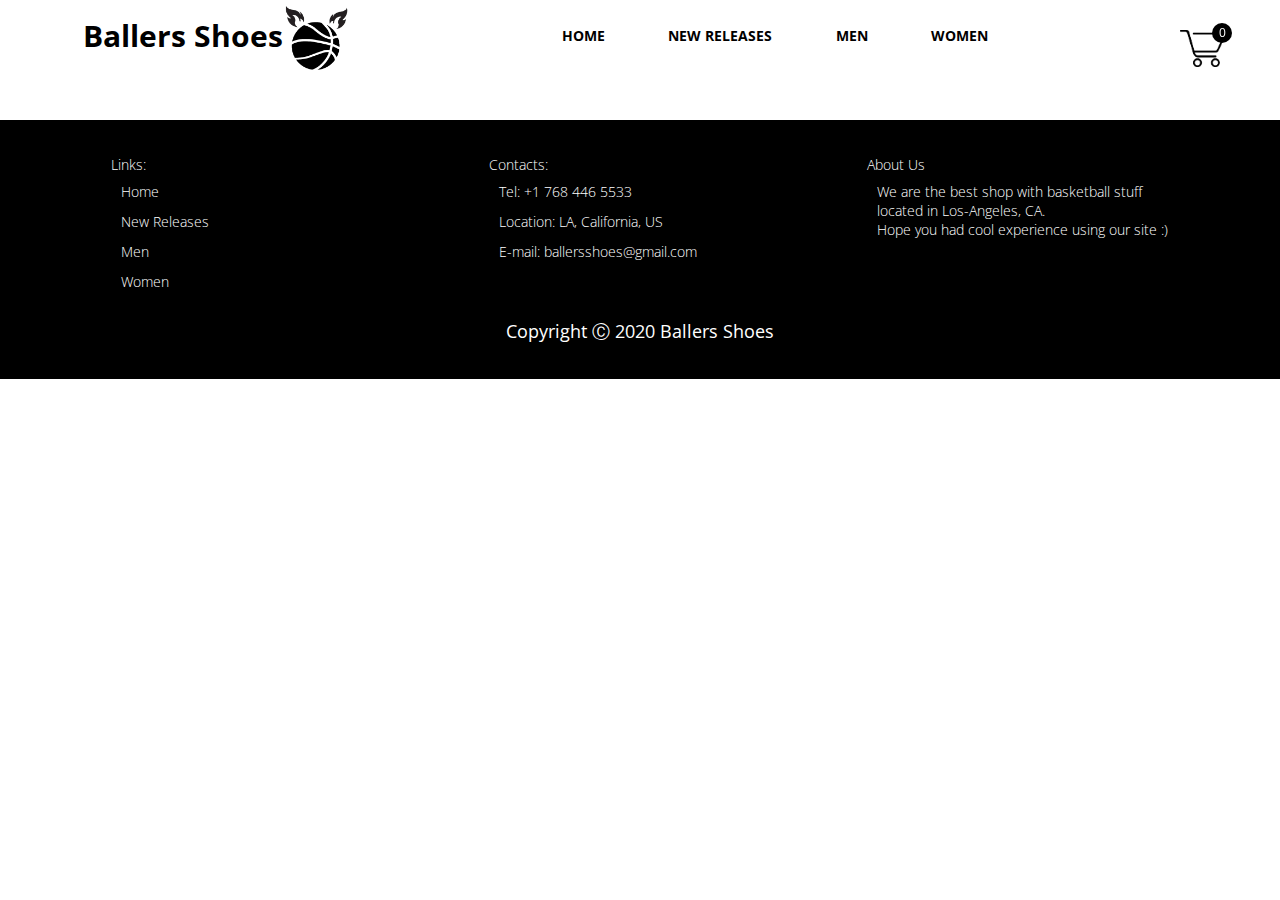
==== finalProject/description.html @ 1e418af7 "page for every product + css" ====
<!DOCTYPE html>
<html lang="en">

<head>
    <meta charset="UTF-8">
    <meta name="viewport" content="width=device-width, initial-scale=1.0">
    <meta http-equiv="X-UA-Compatible" content="ie=edge">
    <title>Description</title>
    <link rel="stylesheet" href="css/main.css">

    <script src="https://code.jquery.com/jquery-3.4.1.min.js"></script>
</head>

<body>
    <header class="content">
        <div class="shop" title="Home">
            <a href="index.html">
                <h1>Ballers Shoes</h1>
                <img src="img/logo-1.png" alt="" class="logo">
            </a>
        </div>

        <nav></nav>

        <div id="cart"></div>

        <div class="mob-btn"><span></span></div>
    </header>

    <div id="descr"></div>
    <div id="cartpopup"></div>
    <div id="buypopup"></div>
    <footer class="content footer-margin-top"></footer>
    
    <script src="js/localStorageUtil.js"></script>
    <script src="js/description.js"></script>
    <script src="js/catalog.js"></script>
</body>
</html>
---- finalProject/css/main.css ----
@import 'header.css';
@import 'content.css';
@import url('https://fonts.googleapis.com/css?family=Open+Sans:300,400,700&display=swap');
@import 'footer.css';
@import 'goods.css';
@import 'buypopup.css';
@import 'descrPage.css';
@import 'resp.css';



* {
    box-sizing: border-box !important;
}

html {
    scroll-behavior: smooth;
}
body {
    margin: 0;
    padding: 0;
    font-family: 'Open Sans', sans-serif !important;
}
ul {
    margin: 0;
    padding: 0;
    margin-bottom: 0 !important;
}
li {
    list-style: none;
    margin: 0;
}
h1 {
    margin-bottom: 0 !important;
    margin-top: 0 !important;
}
a {
    text-decoration: none !important;
    color: inherit;
}
a:hover {
    text-decoration: none !important;
}
button {
    background: white;
    border: none;
    cursor: pointer !important;
    padding: 8px 20px;
    outline: none !important;
}
.content {
    max-width: 1600px !important;
    margin-left: auto !important;
    margin-right: auto !important;
}
.no-show {
    display: none;
}
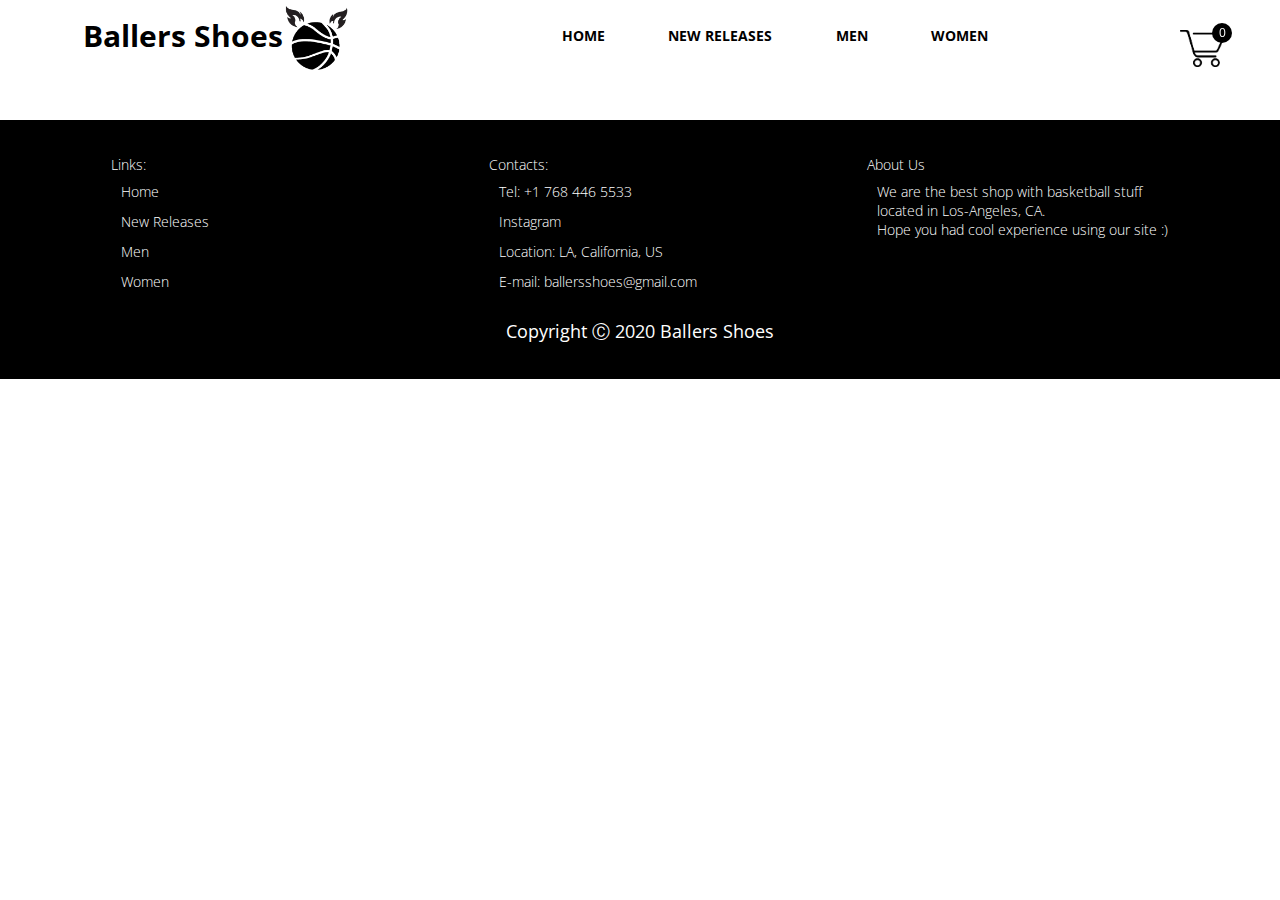
==== commit c8677b32: "js modules" ====
--- a/finalProject/description.html
+++ b/finalProject/description.html
@@ -35,5 +35,10 @@
     <script src="js/localStorageUtil.js"></script>
     <script src="js/description.js"></script>
     <script src="js/catalog.js"></script>
+    <script src="js/cartpopup.js"></script>
+    <script src="js/buypopup.js"></script>
+    <script src="js/nav.js"></script>
+    <script src="js/footer.js"></script>
+    
 </body>
 </html>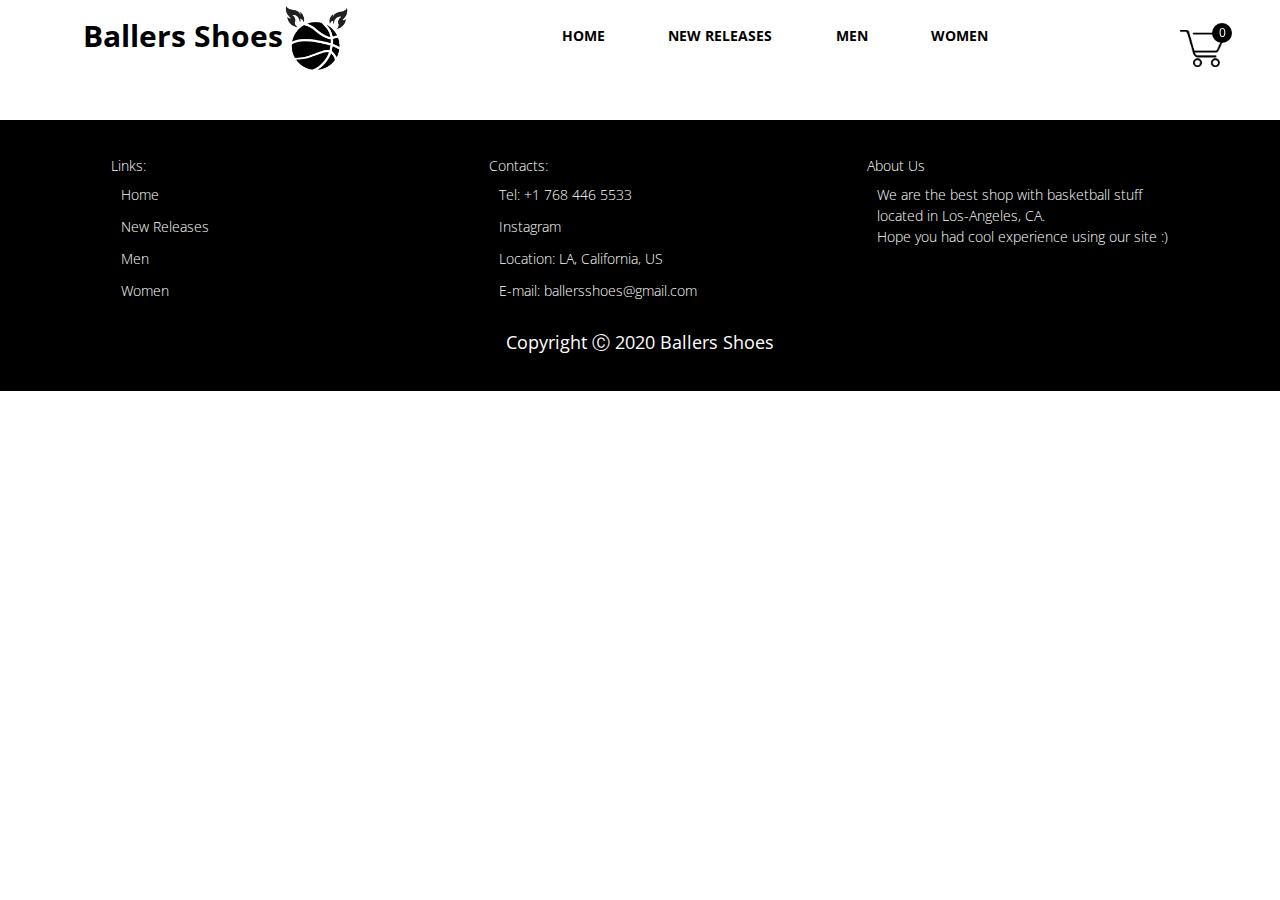
==== commit ec1e3585: "descr img slider" ====
--- a/finalProject/description.html
+++ b/finalProject/description.html
@@ -7,7 +7,7 @@
     <meta http-equiv="X-UA-Compatible" content="ie=edge">
     <title>Description</title>
     <link rel="stylesheet" href="css/main.css">
-
+    <link rel="stylesheet" href="css/bootstrap.min.css">
     <script src="https://code.jquery.com/jquery-3.4.1.min.js"></script>
 </head>
 
@@ -33,12 +33,14 @@
     <footer class="content footer-margin-top"></footer>
     
     <script src="js/localStorageUtil.js"></script>
+    <script src="js/nav.js"></script>
     <script src="js/description.js"></script>
     <script src="js/catalog.js"></script>
     <script src="js/cartpopup.js"></script>
     <script src="js/buypopup.js"></script>
-    <script src="js/nav.js"></script>
     <script src="js/footer.js"></script>
+    <script src="js/bootstrap.min.js"></script>
+    <script src="js/popper.min.js"></script>
     
 </body>
 </html>